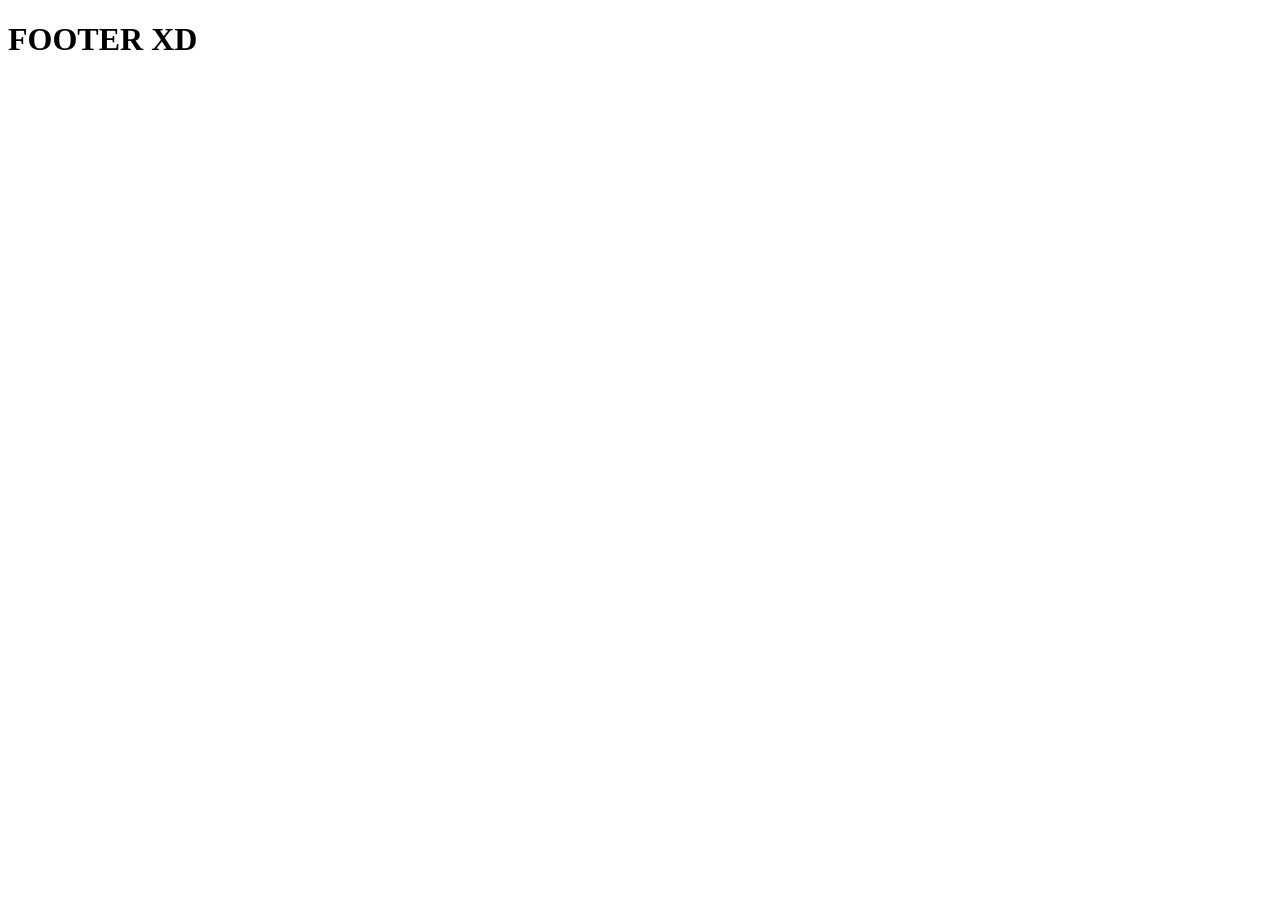
==== Proyecto_Soft4/html/footer.html @ 672bc034 "Haciendo el Proyecto de Software 4" ====
<!DOCTYPE html>
<html lang="en">
<head>
    <meta charset="UTF-8">
    <meta name="viewport" content="width=device-width, initial-scale=1.0">
    <title>Footer</title>
</head>
<body>
    <footer>
        <h1>FOOTER XD</h1>
    </footer>
    
</body>
</html>
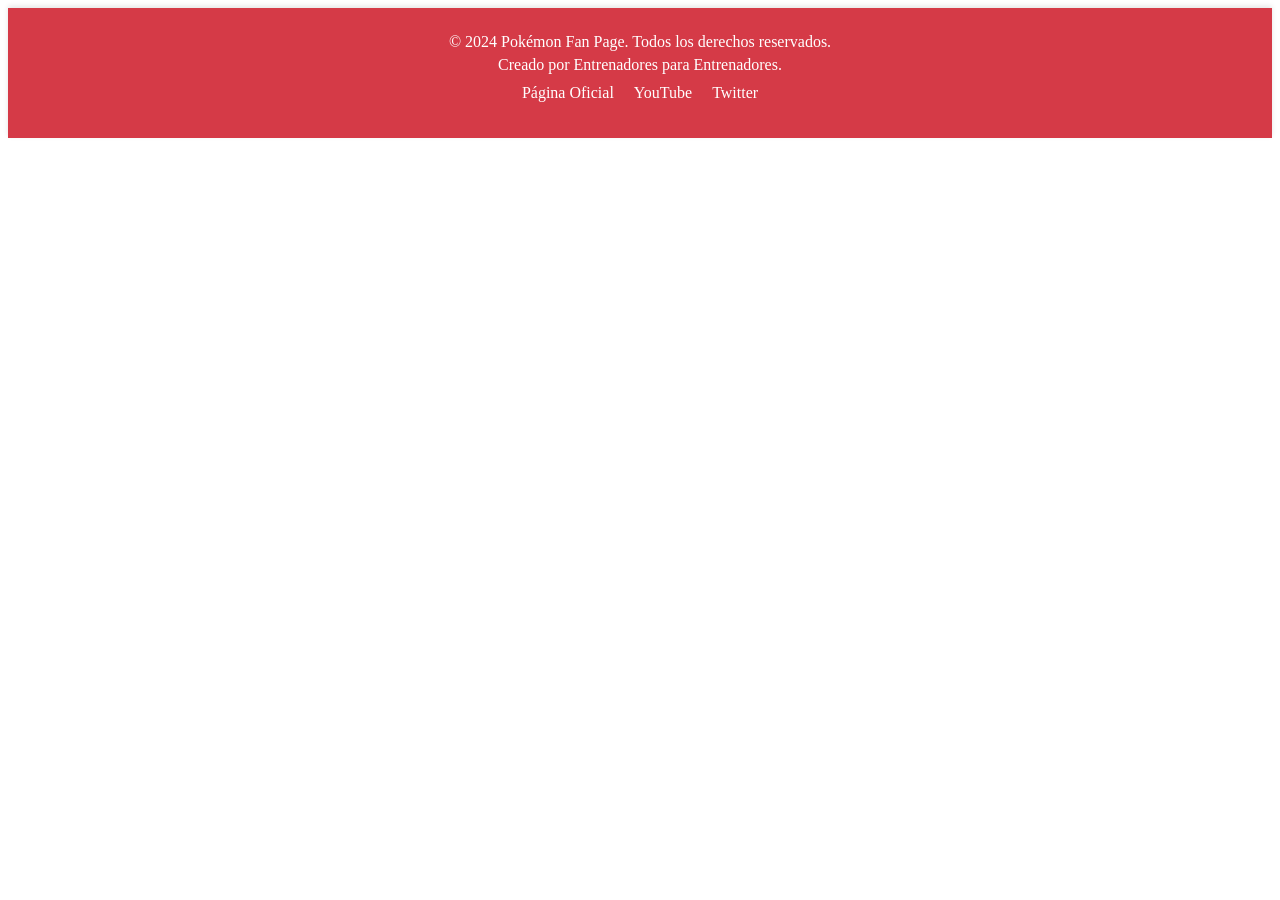
==== commit 66aec9e8: "Creando el Footer" ====
--- a/Proyecto_Soft4/html/footer.html
+++ b/Proyecto_Soft4/html/footer.html
@@ -4,11 +4,19 @@
     <meta charset="UTF-8">
     <meta name="viewport" content="width=device-width, initial-scale=1.0">
     <title>Footer</title>
+    <link rel="stylesheet" href="../css/footer.css">
 </head>
 <body>
-    <footer>
-        <h1>FOOTER XD</h1>
-    </footer>
-    
+    <div id="footer" class="footer">
+        <div class="footer-content">
+            <p>&copy; 2024 Pokémon Fan Page. Todos los derechos reservados.</p>
+            <p>Creado por Entrenadores para Entrenadores.</p>
+            <ul class="social-links">
+                <li><a href="https://www.pokemon.com/el" target="_blank">Página Oficial</a></li>
+                <li><a href="https://www.youtube.com/@PokemonOficialES" target="_blank">YouTube</a></li>
+                <li><a href="https://x.com/PokemonLATAM" target="_blank">Twitter</a></li>
+            </ul>
+        </div>
+    </div>   
 </body>
-</html>+</html>
--- a/Proyecto_Soft4/css/footer.css
+++ b/Proyecto_Soft4/css/footer.css
@@ -0,0 +1,44 @@
+.footer {
+    background-color: #d53a47;
+    color: white;
+    padding: 20px;
+    text-align: center;
+    position: relative;
+    bottom: 0;
+    display: flex;
+    box-shadow: 0 -2px 5px rgba(0, 0, 0, 0.1);
+}
+
+.footer-content {
+    max-width: 800px;
+    margin: 0 auto;
+}
+
+.footer p {
+    margin: 5px 0;
+    font-size: 16px;
+}
+
+.social-links {
+    list-style: none;
+    padding: 0;
+    margin-top: 10px;
+    display: flex;
+    justify-content: center;
+    gap: 20px;
+}
+ 
+.social-links li {
+    display: inline;
+}
+
+.social-links a {
+    color: white;
+    text-decoration: none;
+    font-size: 16px;
+    transition: color 0.3s ease;
+}
+
+.social-links a:hover {
+    color: #f7d280;
+}
